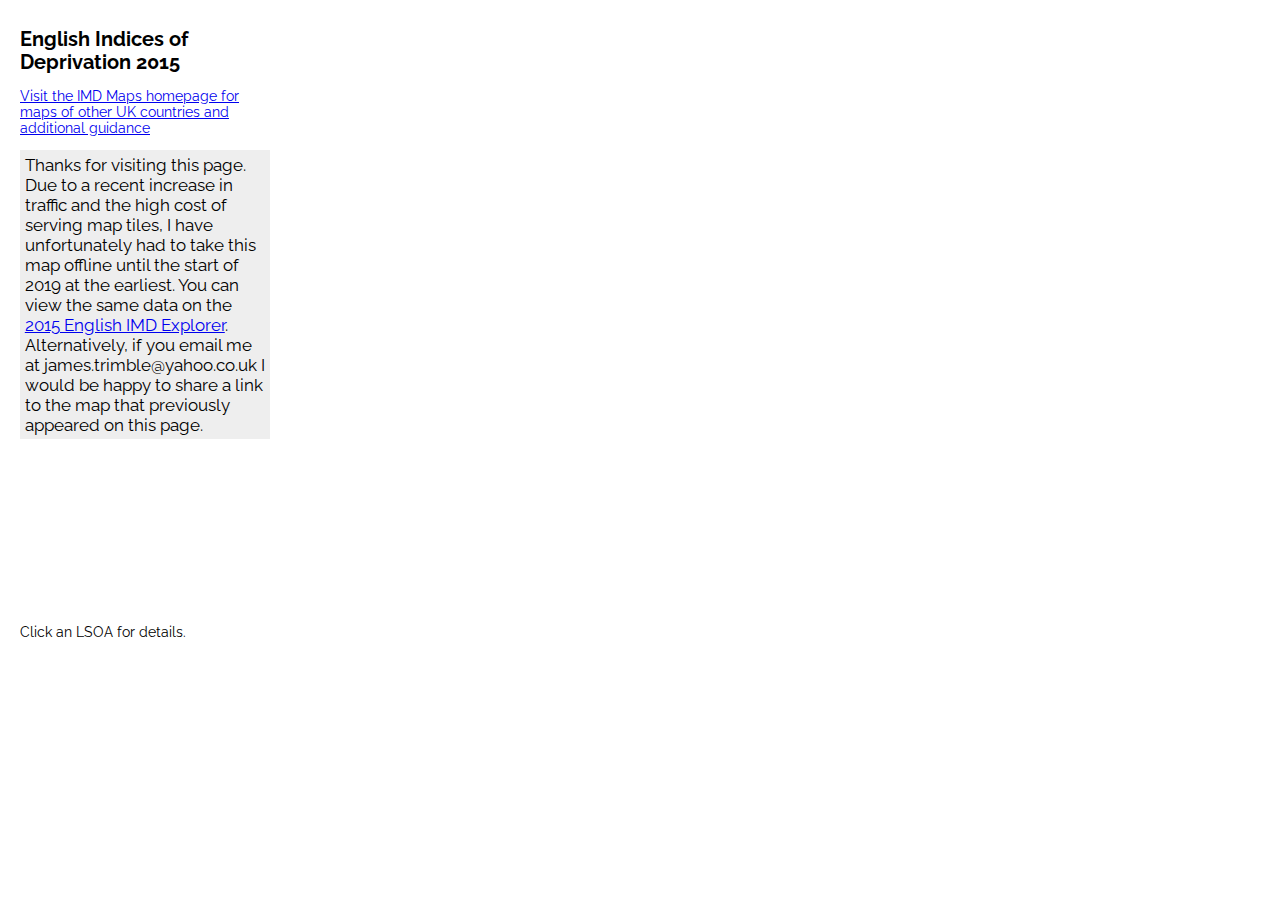
==== docs/eimd2015/index.html @ 6ed1c92c "Initial commit" ====
<!doctype html>
<head>
    <meta charset="UTF-8"> 
    <title>English Indices of Deprivation 2015</title>
    <meta name='viewport' content='initial-scale=1,maximum-scale=1,user-scalable=no' />
    <meta name='description' content='An interactive map of the English Indices of Deprivation 2015' />
    <meta name='keywords' content='IMD, deprivation, deprived, England, index, indices' />
    <meta name='author' content='James Trimble' />
    <meta name='og:image' content='https://jamestrimble.github.io/imdmaps/img/england.png' />

    <link href='//fonts.googleapis.com/css?family=Raleway:400,300,600' rel='stylesheet' type='text/css'>

    <script src='../lib/d3.v3.min.js'></script>

    <script src='https://api.tiles.mapbox.com/mapbox-gl-js/v0.18.0/mapbox-gl.js'></script>
    <link href='https://api.tiles.mapbox.com/mapbox-gl-js/v0.18.0/mapbox-gl.css' rel='stylesheet' />

    <link rel="stylesheet" type="text/css" href="../imdstyle.css">

<script>
  (function(i,s,o,g,r,a,m){i['GoogleAnalyticsObject']=r;i[r]=i[r]||function(){
  (i[r].q=i[r].q||[]).push(arguments)},i[r].l=1*new Date();a=s.createElement(o),
  m=s.getElementsByTagName(o)[0];a.async=1;a.src=g;m.parentNode.insertBefore(a,m)
  })(window,document,'script','https://www.google-analytics.com/analytics.js','ga');

  ga('create', 'UA-82808020-1', 'auto');
  ga('send', 'pageview');

</script>
</head>

<body>
    <div id='flex-container'>
        <header id='features'>
            <div class='overlay-div'>
                <h1>English Indices of Deprivation 2015</h1>
                                <p><a href="../">Visit the IMD Maps homepage for maps of other UK countries and additional guidance</a></p>
                <div id="loading-msg">Thanks for visiting this page.  Due to a recent increase in traffic and the high cost of serving map tiles, I have unfortunately had to take this map offline until the start of 2019 at the earliest.  You can view the same data on the <a href="http://dclgapps.communities.gov.uk/imd/idmap.html">2015 English IMD Explorer</a>.  Alternatively, if you email me at james.trimble@yahoo.co.uk I would be happy to share a link to the map that previously appeared on this page.</div>
                <div id='selection-div'>
                    <div id='domain-select'>
                        <div><b>Select the overall index or a domain:</b></div>
                    </div>
                    <div id='opacity-select' class='small-screen-hide'>
                        <div><b>Opacity:</b><span id='opacity-span'></span></div>
                    </div>
                    <div id='colour-scheme-select'>
                        <div><b>Colour scale:</b></div>
                    </div>
                </div>
            </div>
            <div class='overlay-div'>
                <div id='colour-scale-legend-div'></div>
                <div class='small-screen-hide'>
                    Click an LSOA for details.
                </div>
            </div>
        </header>
        <div id='map'></div>
    </div>


    <div class='map-overlay small-screen-hide' id='legend'></div>

    <!-- <script src="../imd.js"></script> -->
</body>
---- docs/imdstyle.css ----
body {
    margin:0;
    padding:0; 
    font-family: "Raleway", "HelveticaNeue", "Helvetica Neue", Helvetica, Arial, sans-serif;
    font-size: 14px;
}

h1 {
    font-size: 1.4em;
    margin-top: .4em;
}
h2 {
    font-size: 1.2em;
    margin-bottom: .2em;
    margin-top: .2em;
}
p {
    text-align: left;
}

#flex-container {
    max-width:1000px;
    max-height: 650px;
}

header {
}

#selection-div {
    display: none;
}

#map {
    min-height: 360px;
    margin: 10px;
}

@media (min-width: 600px) {
    #flex-container {
        display: flex;
        flex-direction: row;
        position:absolute;
        top:0;
        bottom:0;
        width:100%;
    }

    header {
        flex: 0 0px;
        flex-basis: 250px;
        overflow: auto;
        margin-left: 10px;
        margin-right: 10px;
    }

    #map {
        flex: 1 auto;
        padding: 0;
        margin: 0;
    }
}

header {
    display: flex;
    flex-direction: column;
    justify-content: space-between;
}

.map-overlay {
    right: 0;
    position: absolute;
    background: rgba(255, 255, 255, .93);
    margin-right: 10px;
    overflow: auto;
    border-radius: 3px;
    border: 1px solid #aaaaaa;
}

#features {
    top: 0;
    margin-top: 10px;
    padding: 10px;
}

#features button {
    display: inline-block;
    background-color: #e2e2e2;
    border: 1px solid #e2e2e2;
    width: 100%;
    heigth: 2em;
    cursor: pointer;
    margin-bottom: 1px;
}

#domain-select button:first-child {
    height: 2.8em;
}

#features button.highlight {
    background-color: steelblue;
    border: 1px solid steelblue;
    color: white;
}

#legend {
    bottom: 0;
    padding: 10px;
    line-height: 18px;
    margin-bottom: 35px;
    width: 320px;
}

#legend:empty {
    display: none;
}

#legend table {
    border: none;
    border-collapse: collapse;
    width: 100%;
    margin-top: 6px;
}

#legend thead th {
    border-bottom: 1px solid gray;
    font-weight: bold;
}

#legend td, #legend th {
    padding-left: 6px;
    padding-right: 6px;
}

@media (max-height: 550px), (max-width: 650px) {
    .small-screen-hide {
        display: none;
    } 
}

#opacity-span {
    margin-left: 12px;
}

#opacity-span input {
    vertical-align: bottom;
    width: 120px;
}

#selection-div div {
    margin-bottom: 8px;
}

.close-x {
    font-size: 120%;
    float: right;
    color: #aaa;
    cursor: pointer;
}
.close-x:hover {
    color: black;
}

#loading-msg {
    background: #eee;
    font-size: 120%;
    padding: .3rem;
}

.non-integer-rank-note {
    margin-top: .5em;
}
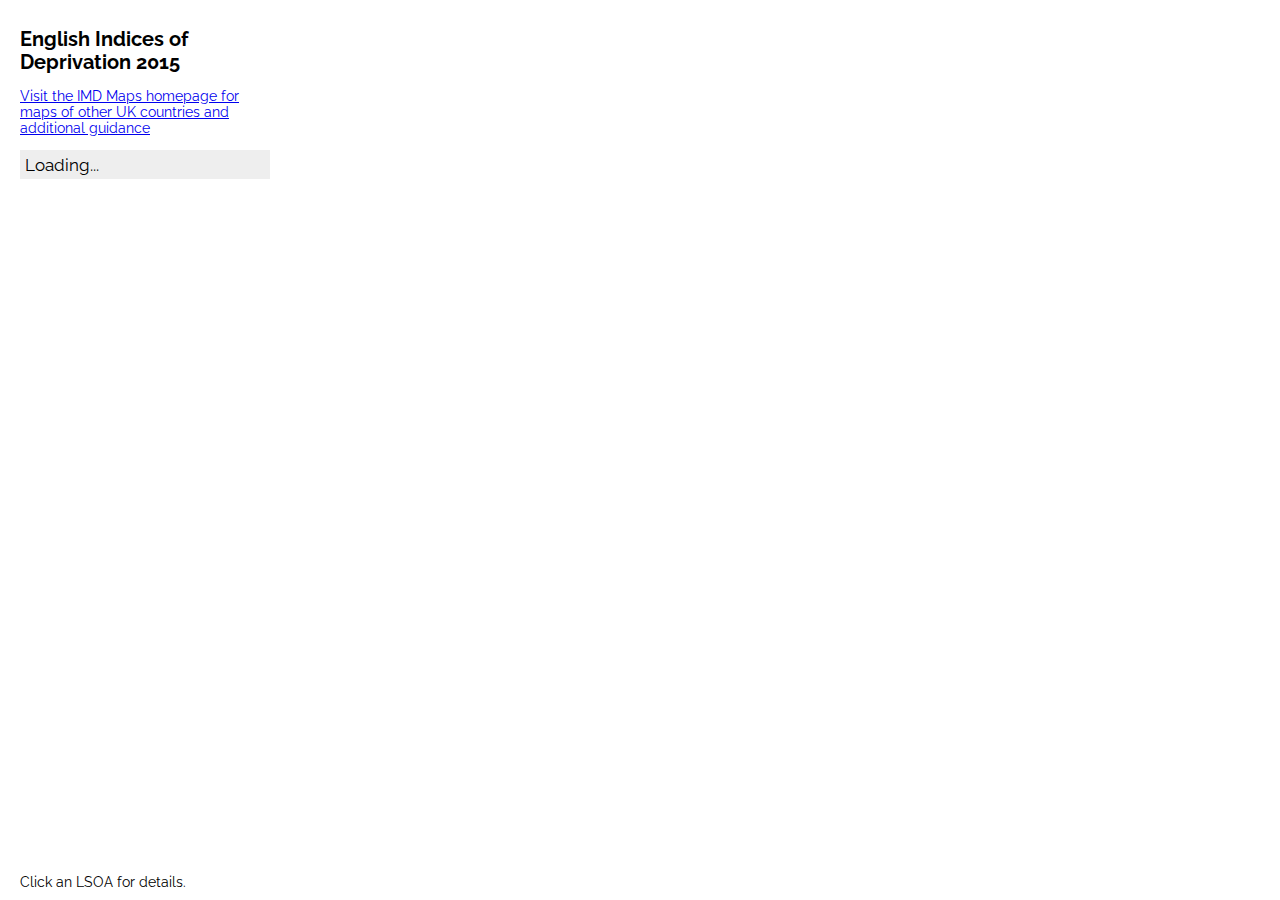
==== commit e97dced9: "Restore EIMD map" ====
--- a/docs/eimd2015/index.html
+++ b/docs/eimd2015/index.html
@@ -35,7 +35,7 @@
             <div class='overlay-div'>
                 <h1>English Indices of Deprivation 2015</h1>
                                 <p><a href="../">Visit the IMD Maps homepage for maps of other UK countries and additional guidance</a></p>
-                <div id="loading-msg">Thanks for visiting this page.  Due to a recent increase in traffic and the high cost of serving map tiles, I have unfortunately had to take this map offline until the start of 2019 at the earliest.  You can view the same data on the <a href="http://dclgapps.communities.gov.uk/imd/idmap.html">2015 English IMD Explorer</a>.  Alternatively, if you email me at james.trimble@yahoo.co.uk I would be happy to share a link to the map that previously appeared on this page.</div>
+                <div id="loading-msg">Loading...</div>
                 <div id='selection-div'>
                     <div id='domain-select'>
                         <div><b>Select the overall index or a domain:</b></div>
@@ -61,6 +61,6 @@
 
     <div class='map-overlay small-screen-hide' id='legend'></div>
 
-    <!-- <script src="../imd.js"></script> -->
+    <script src="../imd.js"></script>
 </body>
 
--- a/docs/imdstyle.css
+++ b/docs/imdstyle.css
@@ -19,8 +19,6 @@
 }
 
 #flex-container {
-    max-width:1000px;
-    max-height: 650px;
 }
 
 header {
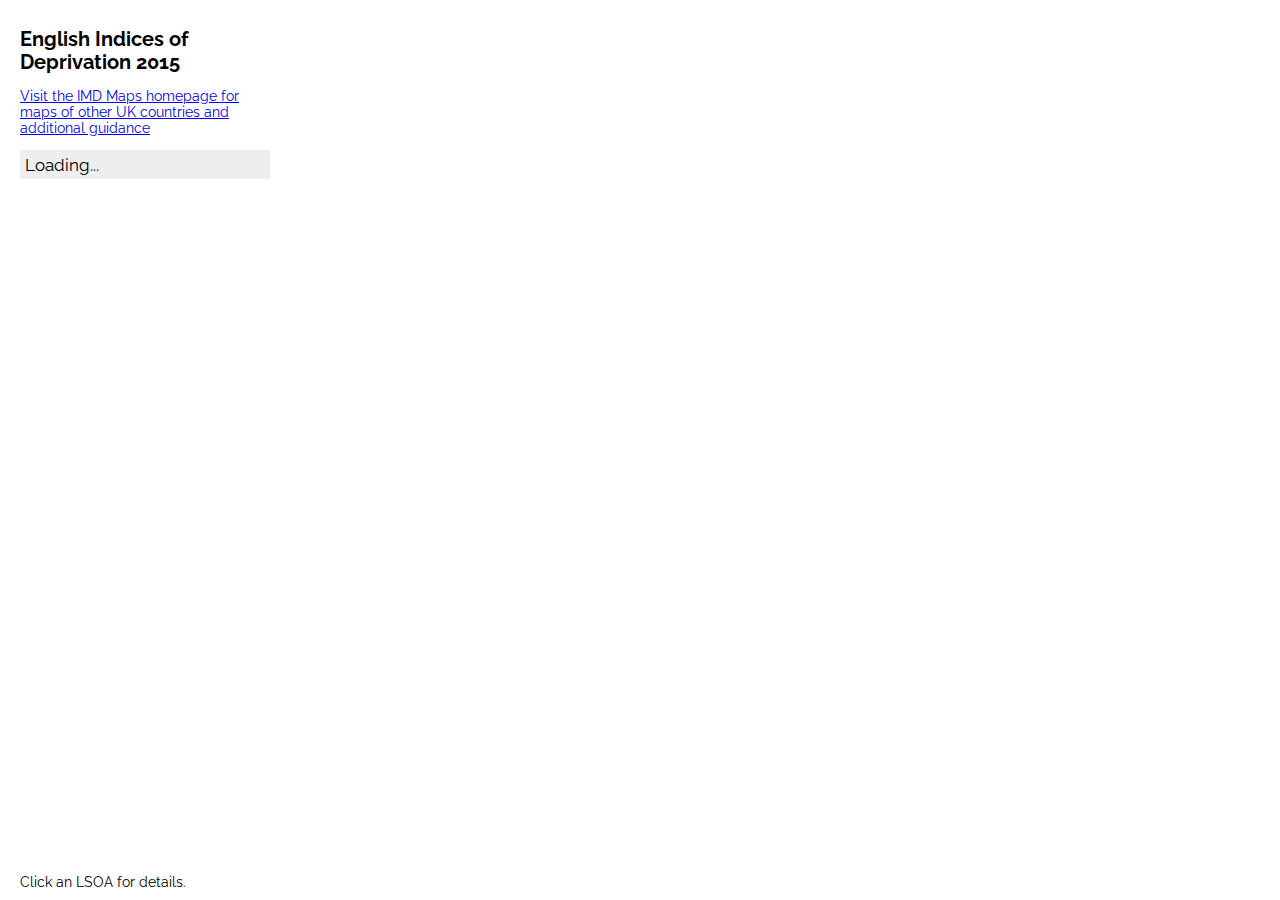
==== commit 97977df1: "Use Mapbox GL JS v1.12.0" ====
--- a/docs/eimd2015/index.html
+++ b/docs/eimd2015/index.html
@@ -12,8 +12,8 @@
 
     <script src='../lib/d3.v3.min.js'></script>
 
-    <script src='https://api.tiles.mapbox.com/mapbox-gl-js/v0.18.0/mapbox-gl.js'></script>
-    <link href='https://api.tiles.mapbox.com/mapbox-gl-js/v0.18.0/mapbox-gl.css' rel='stylesheet' />
+    <script src='https://api.tiles.mapbox.com/mapbox-gl-js/v1.12.0/mapbox-gl.js'></script>
+    <link href='https://api.tiles.mapbox.com/mapbox-gl-js/v1.12.0/mapbox-gl.css' rel='stylesheet' />
 
     <link rel="stylesheet" type="text/css" href="../imdstyle.css">
 
